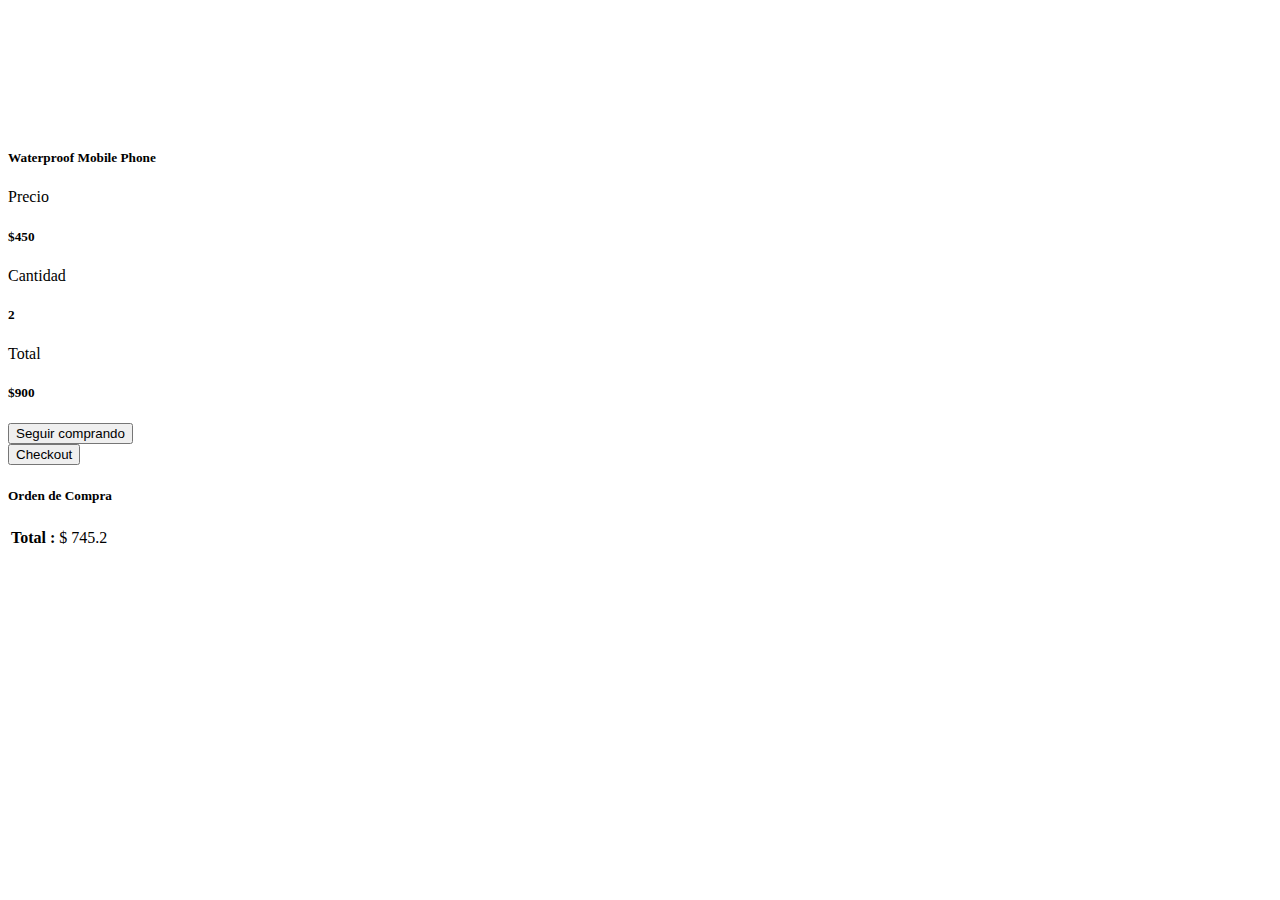
==== cart.html @ a11c7a22 "cambios hasta 12 11 24" ====
<!DOCTYPE html>
<html lang="en">
 <head>
  <meta charset="UTF-8" />
  <meta name="viewport" content="width=device-width, initial-scale=1.0" />
  <title>Avantt Cars</title>
  <link rel="icon" type="image/png" href="./assets/favicon.png" />
  <link
   href="https://cdn.jsdelivr.net/npm/bootstrap@5.0.2/dist/css/bootstrap.min.css"
   rel="stylesheet"
   integrity="sha384-EVSTQN3/azprG1Anm3QDgpJLIm9Nao0Yz1ztcQTwFspd3yD65VohhpuuCOmLASjC"
   crossorigin="anonymous"
  />
  <link rel="stylesheet" href="./styles.css" />
  <style>
   #cart .card .me-4 {
    width: 180px;
    overflow: hidden;
    height: 120px;
    display: flex;
    align-items: center;
    border-radius: 5px;
   }

   #cart .card .me-4 img {
    width: 100%;
   }
  </style>
 </head>
 <body id="cart">
  <header></header>
  <div class="container pt-4">
   <div class="row">
    <div class="col-xl-8">
     <div class="card border shadow-none">
      <div class="card-body">
       <div class="d-flex align-items-start border-bottom pb-3">
        <div class="me-4">
         <img
          src="https://www.bootdey.com/image/380x380/008B8B/000000"
          alt=""
          class="avatar-lg rounded"
         />
        </div>
        <div class="flex-grow-1 overflow-hidden">
         <h5 class="text-truncate font-size-18">Waterproof Mobile Phone</h5>
         <div class="row">
          <div class="col-md-4">
           <div class="mt-3">
            <p class="text-muted mb-2">Precio</p>
            <h5 class="mb-0 mt-2">$450</h5>
           </div>
          </div>
          <div class="col-md-5">
           <div class="mt-3">
            <p class="text-muted mb-2">Cantidad</p>
            <h5 class="mb-0 mt-2">2</h5>
           </div>
          </div>
          <div class="col-md-3">
           <div class="mt-3">
            <p class="text-muted mb-2">Total</p>
            <h5>$900</h5>
           </div>
          </div>
         </div>
        </div>
       </div>
      </div>
     </div>
     <div class="row my-4">
      <div class="col-sm-6">
       <button class="btn">Seguir comprando</button>
      </div>
      <div class="col-sm-6">
       <div class="text-sm-end mt-2 mt-sm-0">
        <button id="btn-checkout" class="btn btn-success">Checkout</button>
       </div>
      </div>
     </div>
    </div>
    <div class="col-xl-4">
     <div class="mt-5 mt-lg-0">
      <div class="card border shadow-none">
       <div class="card-header bg-transparent border-bottom py-3 px-4">
        <h5 class="font-size-16 mb-0">Orden de Compra</h5>
       </div>
       <div class="card-body p-4 pt-2">
        <div class="table-responsive">
         <table class="table mb-0">
          <tbody>
           <tr class="bg-light">
            <th>Total :</th>
            <td class="text-end">
             <span class="fw-bold"> $ 745.2 </span>
            </td>
           </tr>
          </tbody>
         </table>
        </div>
       </div>
      </div>
     </div>
    </div>
   </div>
  </div>
  <script src="/sprint2/navbar.js"></script>
  <script src="/sprint2/cart.js"></script>
 </body>
</html>
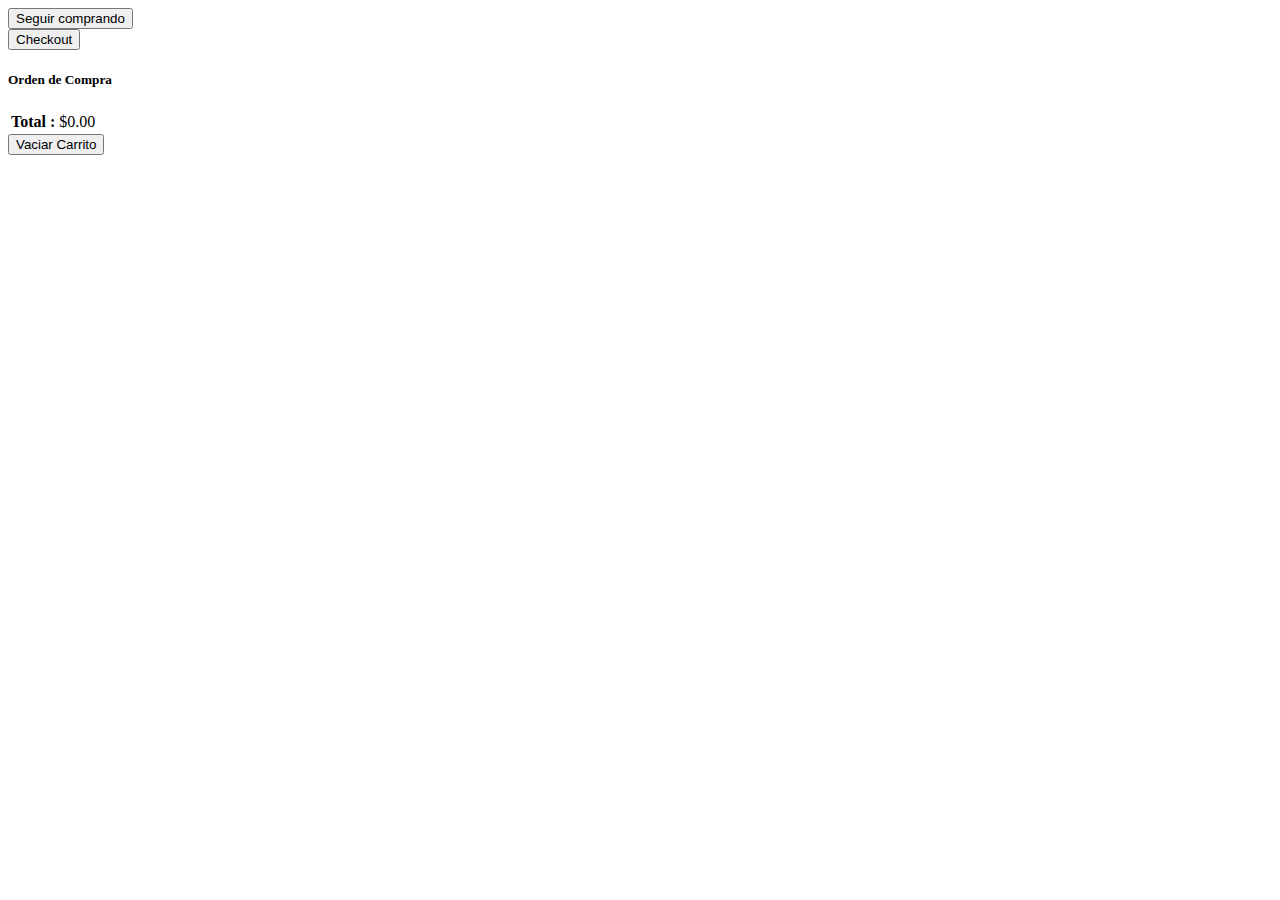
==== commit 00244f4f: "falta API" ====
--- a/cart.html
+++ b/cart.html
@@ -1,110 +1,81 @@
 <!DOCTYPE html>
 <html lang="en">
- <head>
-  <meta charset="UTF-8" />
-  <meta name="viewport" content="width=device-width, initial-scale=1.0" />
-  <title>Avantt Cars</title>
-  <link rel="icon" type="image/png" href="./assets/favicon.png" />
-  <link
-   href="https://cdn.jsdelivr.net/npm/bootstrap@5.0.2/dist/css/bootstrap.min.css"
-   rel="stylesheet"
-   integrity="sha384-EVSTQN3/azprG1Anm3QDgpJLIm9Nao0Yz1ztcQTwFspd3yD65VohhpuuCOmLASjC"
-   crossorigin="anonymous"
-  />
-  <link rel="stylesheet" href="./styles.css" />
-  <style>
-   #cart .card .me-4 {
-    width: 180px;
-    overflow: hidden;
-    height: 120px;
-    display: flex;
-    align-items: center;
-    border-radius: 5px;
-   }
+  <head>
+    <meta charset="UTF-8" />
+    <meta name="viewport" content="width=device-width, initial-scale=1.0" />
+    <title>Avantt Cars</title>
+    <link rel="icon" type="image/png" href="./assets/favicon.png" />
+    <link
+      href="https://cdn.jsdelivr.net/npm/bootstrap@5.0.2/dist/css/bootstrap.min.css"
+      rel="stylesheet"
+      integrity="sha384-EVSTQN3/azprG1Anm3QDgpJLIm9Nao0Yz1ztcQTwFspd3yD65VohhpuuCOmLASjC"
+      crossorigin="anonymous"
+    />
+    <link rel="stylesheet" href="./styles.css" />
+    <style>
+      #cart .card .me-4 {
+        width: 180px;
+        overflow: hidden;
+        height: 120px;
+        display: flex;
+        align-items: center;
+        border-radius: 5px;
+      }
 
-   #cart .card .me-4 img {
-    width: 100%;
-   }
-  </style>
- </head>
- <body id="cart">
-  <header></header>
-  <div class="container pt-4">
-   <div class="row">
-    <div class="col-xl-8">
-     <div class="card border shadow-none">
-      <div class="card-body">
-       <div class="d-flex align-items-start border-bottom pb-3">
-        <div class="me-4">
-         <img
-          src="https://www.bootdey.com/image/380x380/008B8B/000000"
-          alt=""
-          class="avatar-lg rounded"
-         />
+      #cart .card .me-4 img {
+        width: 100%;
+      }
+    </style>
+  </head>
+  <body id="cart">
+    <header></header>
+    <div class="container pt-4">
+      <div class="row">
+        <div class="col-xl-8">
+          <div class="card border shadow-none">
+            <div class="card-body" id="cartContainer">
+            </div>
+          </div>
+          <div class="row my-4">
+            <div class="col-sm-6">
+              <button class="btn">Seguir comprando</button>
+            </div>
+            <div class="col-sm-6">
+              <div class="text-sm-end mt-2 mt-sm-0">
+                <button id="btn-checkout" class="btn btn-success">Checkout</button>
+              </div>
+            </div>
+          </div>
         </div>
-        <div class="flex-grow-1 overflow-hidden">
-         <h5 class="text-truncate font-size-18">Waterproof Mobile Phone</h5>
-         <div class="row">
-          <div class="col-md-4">
-           <div class="mt-3">
-            <p class="text-muted mb-2">Precio</p>
-            <h5 class="mb-0 mt-2">$450</h5>
-           </div>
+        <div class="col-xl-4">
+          <div class="mt-5 mt-lg-0">
+            <div class="card border shadow-none">
+              <div class="card-header bg-transparent border-bottom py-3 px-4">
+                <h5 class="font-size-16 mb-0">Orden de Compra</h5>
+              </div>
+              <div class="card-body p-4 pt-2">
+                <div class="table-responsive">
+                  <table class="table mb-0">
+                    <tbody>
+                      <tr class="bg-light">
+                        <th>Total :</th>
+                        <td class="text-end">
+                          <span class="fw-bold" id="totalAmount">$0.00</span>
+                        </td>
+                      </tr>
+                    </tbody>
+                  </table>
+                </div>
+              </div>
+              <div class="text-center mt-3">
+                <button class="btn btn-danger" onclick="clearCart()">Vaciar Carrito</button>
+            </div>
           </div>
-          <div class="col-md-5">
-           <div class="mt-3">
-            <p class="text-muted mb-2">Cantidad</p>
-            <h5 class="mb-0 mt-2">2</h5>
-           </div>
-          </div>
-          <div class="col-md-3">
-           <div class="mt-3">
-            <p class="text-muted mb-2">Total</p>
-            <h5>$900</h5>
-           </div>
-          </div>
-         </div>
         </div>
-       </div>
       </div>
-     </div>
-     <div class="row my-4">
-      <div class="col-sm-6">
-       <button class="btn">Seguir comprando</button>
-      </div>
-      <div class="col-sm-6">
-       <div class="text-sm-end mt-2 mt-sm-0">
-        <button id="btn-checkout" class="btn btn-success">Checkout</button>
-       </div>
-      </div>
-     </div>
     </div>
-    <div class="col-xl-4">
-     <div class="mt-5 mt-lg-0">
-      <div class="card border shadow-none">
-       <div class="card-header bg-transparent border-bottom py-3 px-4">
-        <h5 class="font-size-16 mb-0">Orden de Compra</h5>
-       </div>
-       <div class="card-body p-4 pt-2">
-        <div class="table-responsive">
-         <table class="table mb-0">
-          <tbody>
-           <tr class="bg-light">
-            <th>Total :</th>
-            <td class="text-end">
-             <span class="fw-bold"> $ 745.2 </span>
-            </td>
-           </tr>
-          </tbody>
-         </table>
-        </div>
-       </div>
-      </div>
-     </div>
-    </div>
-   </div>
-  </div>
-  <script src="/sprint2/navbar.js"></script>
-  <script src="/sprint2/cart.js"></script>
- </body>
-</html>+
+    <script src="/sprint2/navbar.js"></script>
+    <script src="/sprint2/cart.js"></script>
+  </body>
+</html>
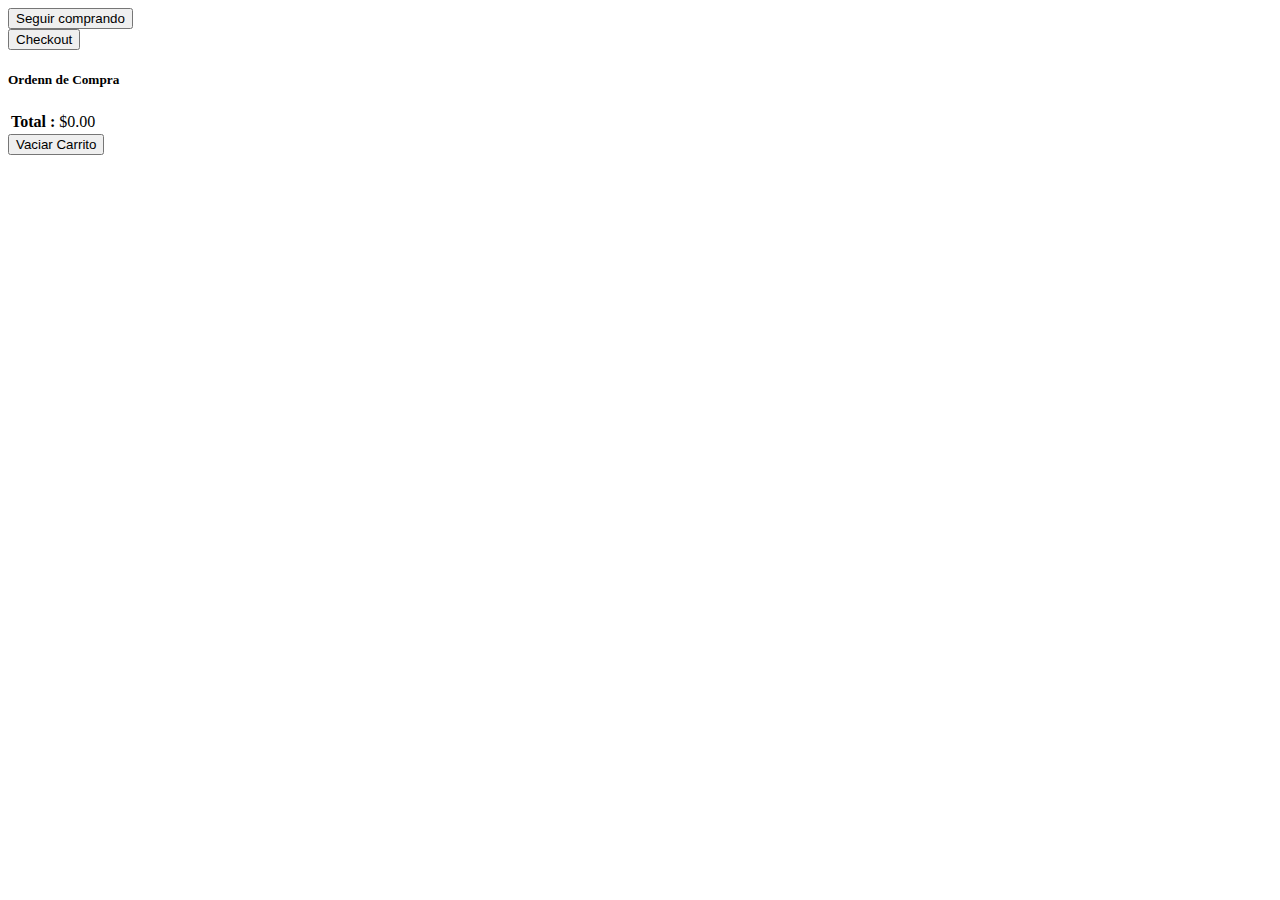
==== commit 33941cfc: "Reestructuración" ====
--- a/cart.html
+++ b/cart.html
@@ -51,7 +51,7 @@
           <div class="mt-5 mt-lg-0">
             <div class="card border shadow-none">
               <div class="card-header bg-transparent border-bottom py-3 px-4">
-                <h5 class="font-size-16 mb-0">Orden de Compra</h5>
+                <h5 class="font-size-16 mb-0">Ordenn de Compra</h5>
               </div>
               <div class="card-body p-4 pt-2">
                 <div class="table-responsive">
